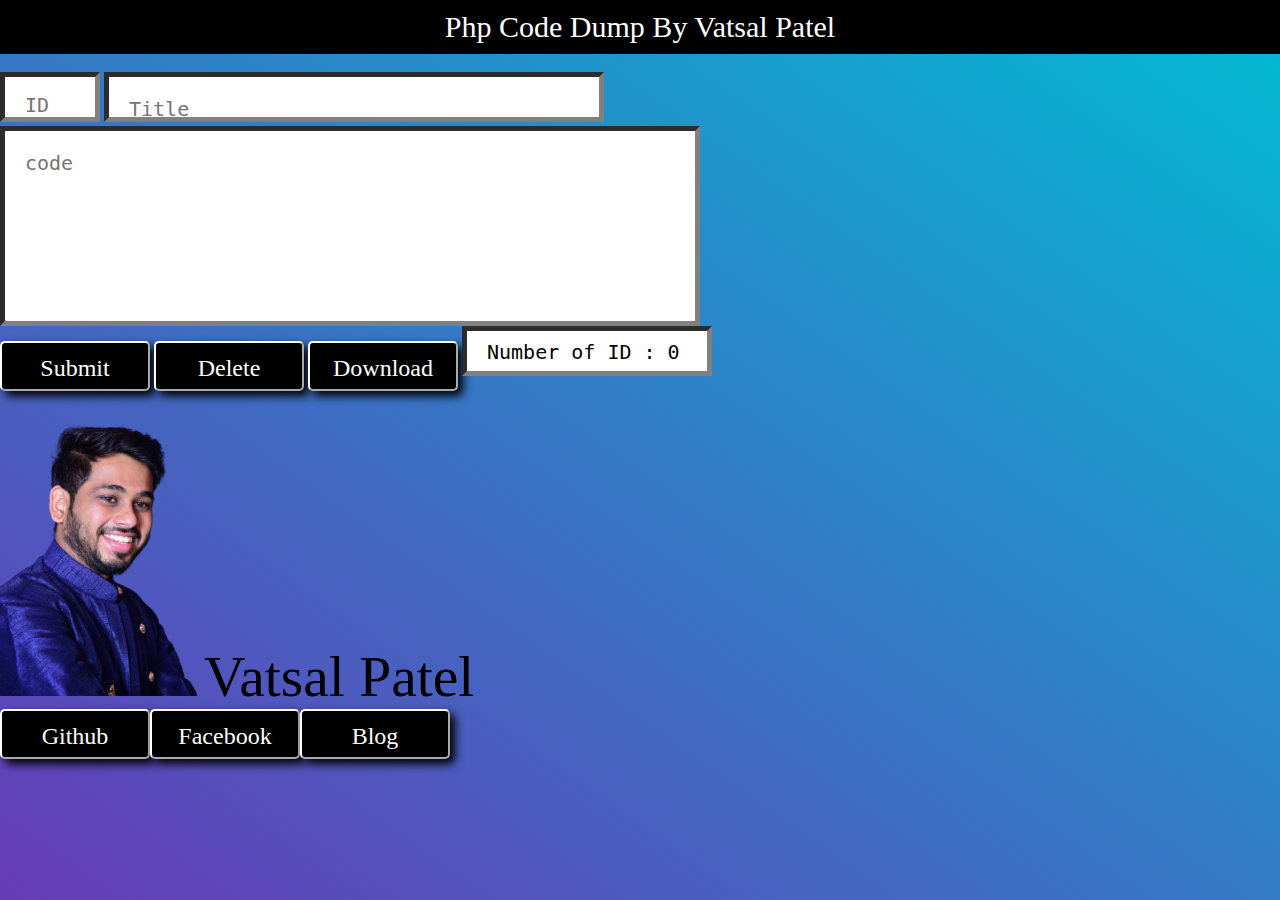
==== Basics.html @ 7fea6018 "init" ====
<head>
	<title>Php Code Dump By Vatsal Patel</title>
	<meta content="width=device-width, initial-scale=1.0, maximum-scale=1.0, user-scalable=no" name="viewport">
	<link rel="stylesheet" type="text/css" href="style.css">
</head>
<body onload="mastermind();">
	<div class="head" id="head">Php Code Dump By Vatsal Patel</div><br>
	<br>
	<div id="master">
</div><br>
	<br>
	<textarea class="sub subover" id="code0" placeholder="ID"></textarea> 
	<textarea class="sub subover" id="code1" placeholder="Title"></textarea> <br>
	<textarea class="sub subover" id="code2" placeholder="code"></textarea><br>
	<a href="javascript:runner()" id="btn">Submit</a> <a href="javascript:deleat()" id="btn">Delete</a> <a href="javascript:down()" id="btn">Download</a> 
	<textarea class="sub subover subover1" id="code3">Number of ID : 2</textarea> 
	<br>
	<script type="text/javascript" src="main.js"></script></body>
---- style.css ----
*{margin:0;padding:0;box-sizing:border-box}
body{background-image: linear-gradient(to bottom left,#00bcd4,#673ab7)}.sub,.txt{padding:20px;height:200px;width:700px;font-size:20px;border:none;overflow:auto;outline:0;background-color:#d3d3d3;-webkit-box-shadow:none;-moz-box-shadow:none;box-shadow:none;border-radius:10px;resize:none}.subover{border-radius:0;background-color:#fff;border:5px inset gray}#code0{height:50px;width:100px;overflow:hidden}#code1{height:50px;width:500px;overflow:hidden}#code3{height:50px;width:250px;overflow:hidden;line-height:2px}#master lable{font-size:30px;padding:30px}a{margin:auto;text-align:center;width:150px;text-decoration:none;display:inline-block;background-color:#000;height:50px;line-height:50px;border-radius:5px;border:2px outset #fff;font-size:24px;color:#fff;box-shadow:5px 5px 10px #000}lable{display:block}.head{position:fixed;background-color:#000;width:100vw;color:#fff;font-size:30px;text-align:center;padding:10px; }#master textarea{width: 95vw;}
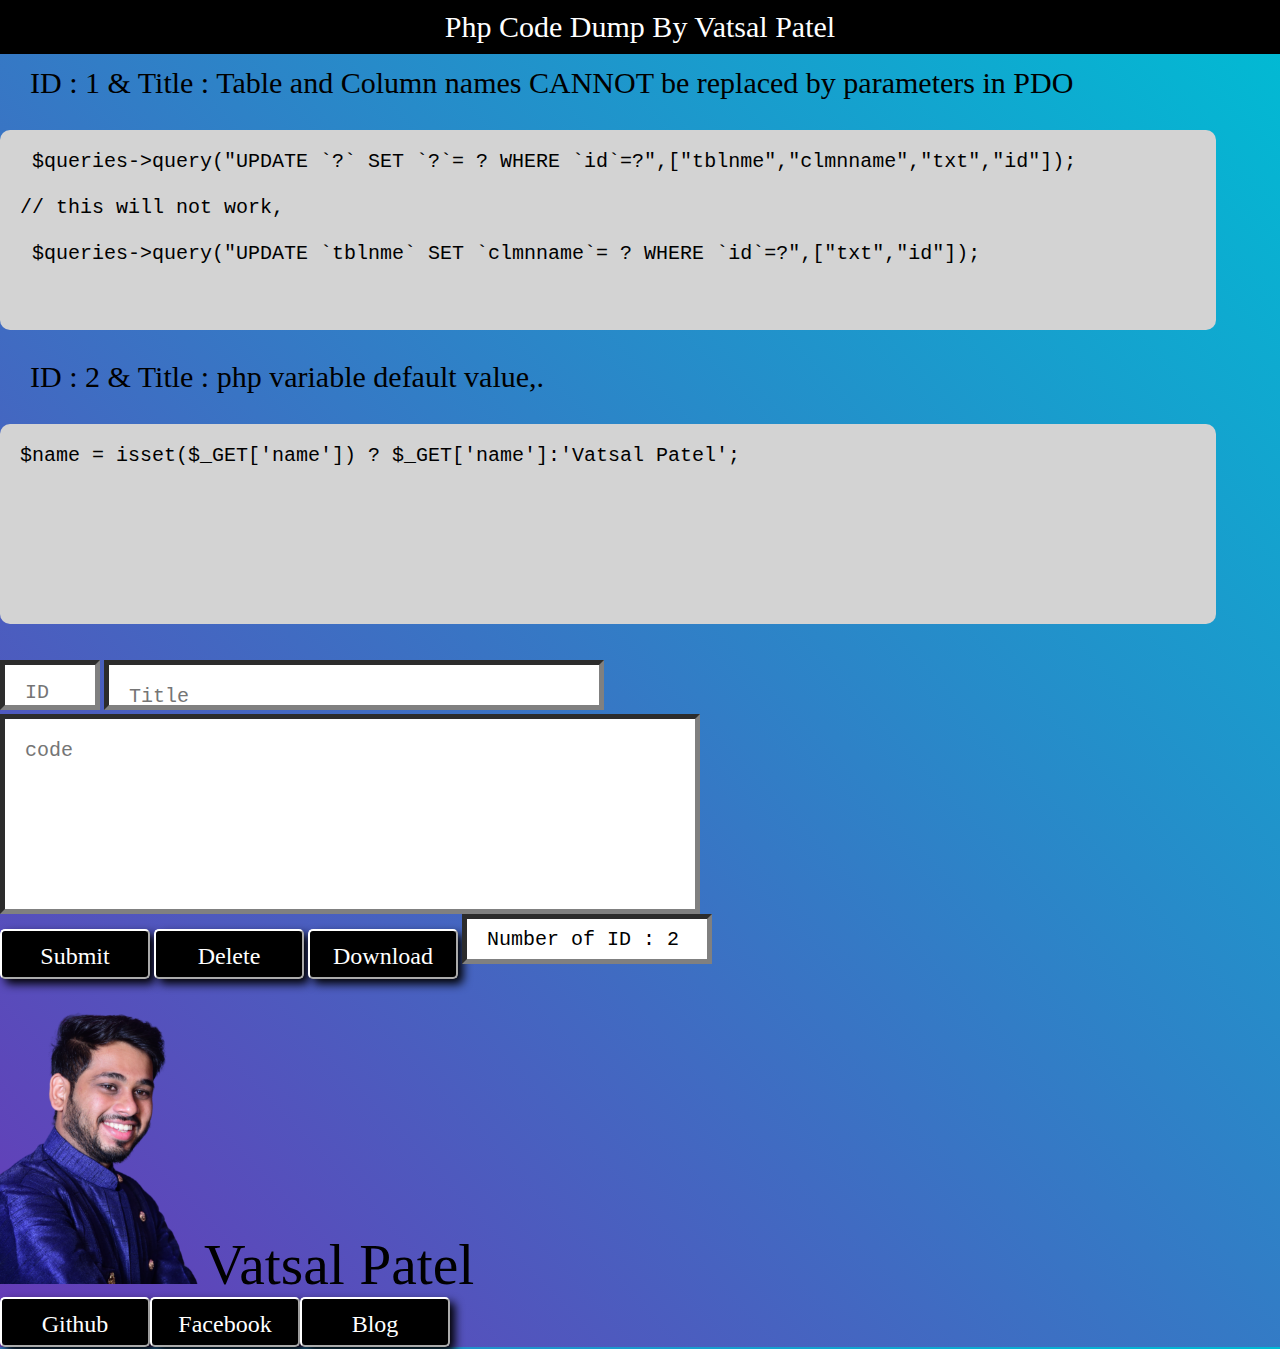
==== commit 5f15ba29: "php default variable" ====
--- a/Basics.html
+++ b/Basics.html
@@ -7,7 +7,11 @@
 	<div class="head" id="head">Php Code Dump By Vatsal Patel</div><br>
 	<br>
 	<div id="master">
-</div><br>
+<lable class="Title deleat count" vat-id="1">ID : 1 &amp; Title : Table and Column names CANNOT be replaced by parameters in PDO</lable><textarea class="txt deleat" vat-id="1"> $queries-&gt;query("UPDATE `?` SET `?`= ? WHERE `id`=?",["tblnme","clmnname","txt","id"]);
+
+// this will not work,
+
+ $queries-&gt;query("UPDATE `tblnme` SET `clmnname`= ? WHERE `id`=?",["txt","id"]);</textarea><lable class="Title deleat count" vat-id="2">ID : 2 &amp; Title : php variable default value,.</lable><textarea class="txt deleat" vat-id="2">$name = isset($_GET['name']) ? $_GET['name']:'Vatsal Patel';</textarea></div><br>
 	<br>
 	<textarea class="sub subover" id="code0" placeholder="ID"></textarea> 
 	<textarea class="sub subover" id="code1" placeholder="Title"></textarea> <br>
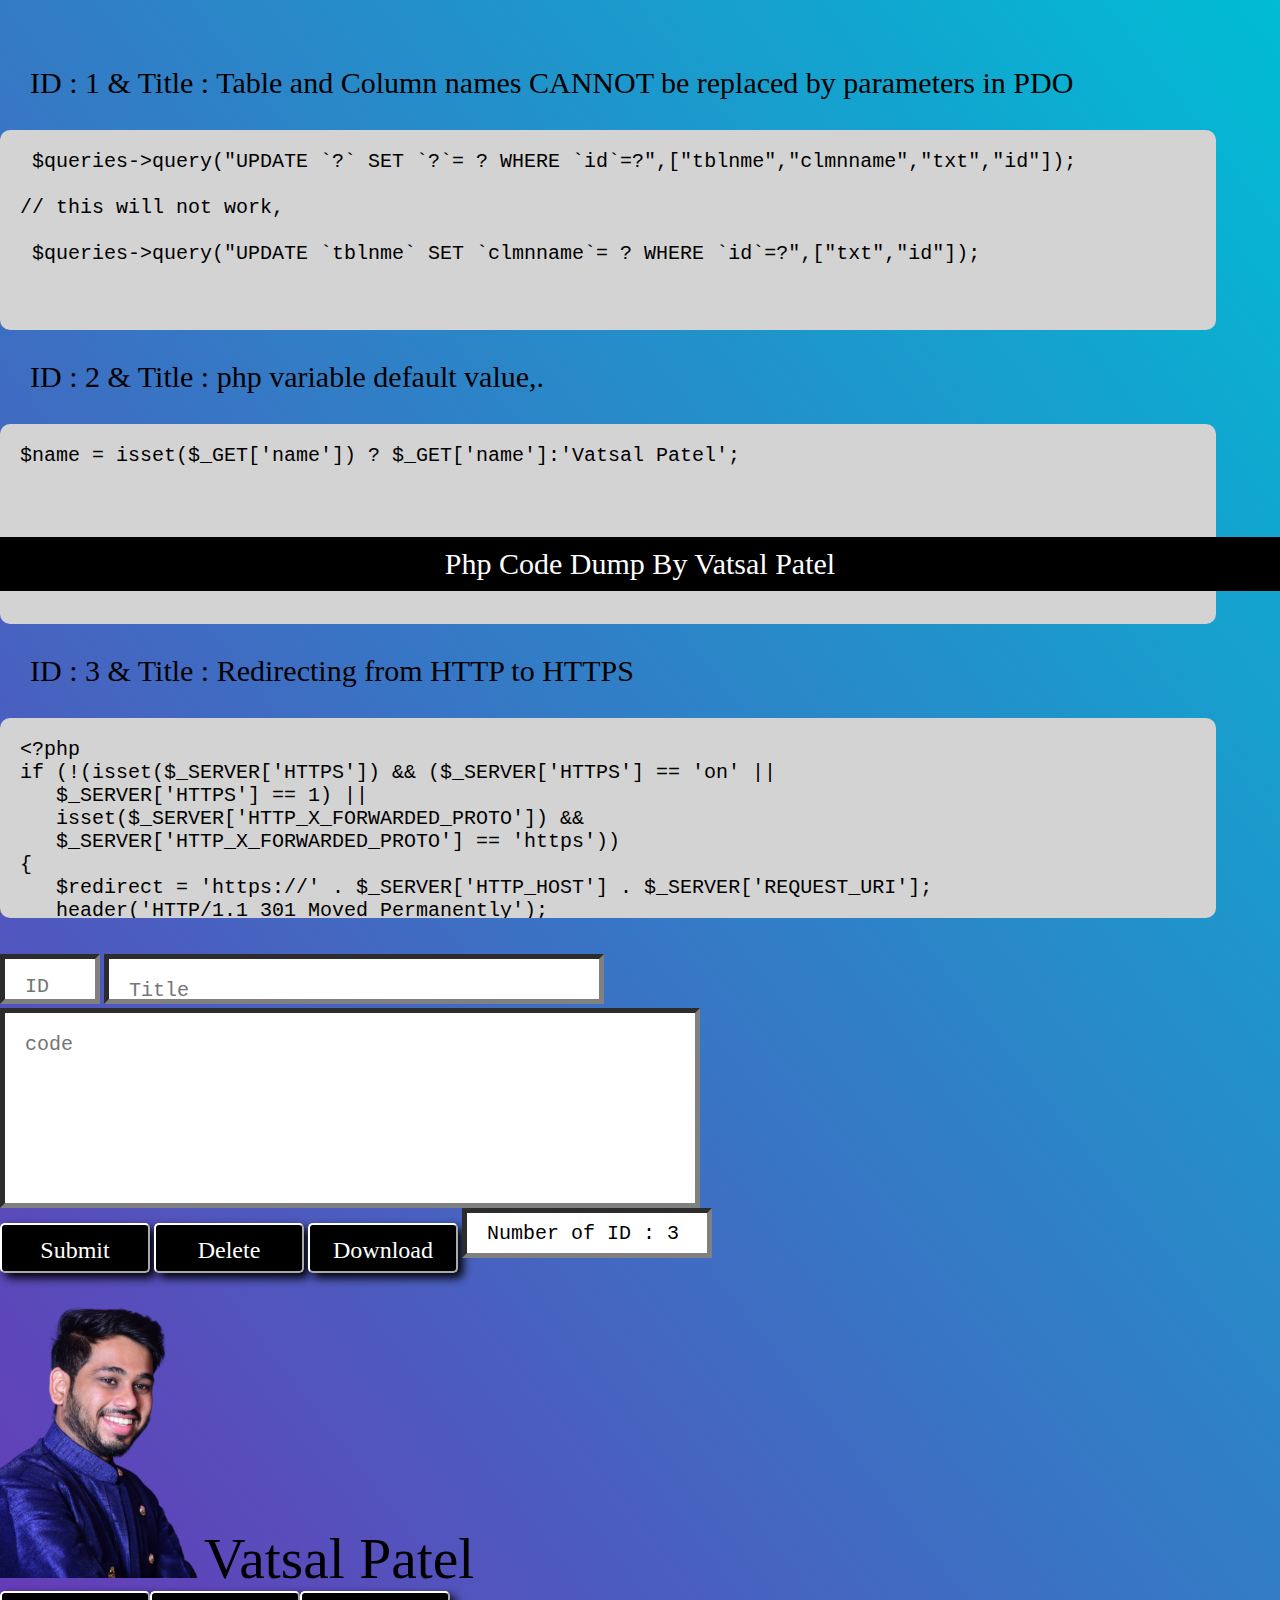
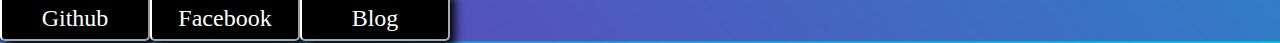
==== commit 6aed8de1: "Redirecting from HTTP to HTTPS" ====
--- a/Basics.html
+++ b/Basics.html
@@ -11,12 +11,23 @@
 
 // this will not work,
 
- $queries-&gt;query("UPDATE `tblnme` SET `clmnname`= ? WHERE `id`=?",["txt","id"]);</textarea><lable class="Title deleat count" vat-id="2">ID : 2 &amp; Title : php variable default value,.</lable><textarea class="txt deleat" vat-id="2">$name = isset($_GET['name']) ? $_GET['name']:'Vatsal Patel';</textarea></div><br>
+ $queries-&gt;query("UPDATE `tblnme` SET `clmnname`= ? WHERE `id`=?",["txt","id"]);</textarea><lable class="Title deleat count" vat-id="2">ID : 2 &amp; Title : php variable default value,.</lable><textarea class="txt deleat" vat-id="2">$name = isset($_GET['name']) ? $_GET['name']:'Vatsal Patel';</textarea><lable class="Title deleat count" vat-id="3">ID : 3 &amp; Title : Redirecting from HTTP to HTTPS</lable><textarea class="txt deleat" vat-id="3">&lt;?php
+if (!(isset($_SERVER['HTTPS']) &amp;&amp; ($_SERVER['HTTPS'] == 'on' || 
+   $_SERVER['HTTPS'] == 1) ||  
+   isset($_SERVER['HTTP_X_FORWARDED_PROTO']) &amp;&amp;   
+   $_SERVER['HTTP_X_FORWARDED_PROTO'] == 'https'))
+{
+   $redirect = 'https://' . $_SERVER['HTTP_HOST'] . $_SERVER['REQUEST_URI'];
+   header('HTTP/1.1 301 Moved Permanently');
+   header('Location: ' . $redirect);
+   exit();
+}
+?&gt;</textarea></div><br>
 	<br>
 	<textarea class="sub subover" id="code0" placeholder="ID"></textarea> 
 	<textarea class="sub subover" id="code1" placeholder="Title"></textarea> <br>
 	<textarea class="sub subover" id="code2" placeholder="code"></textarea><br>
 	<a href="javascript:runner()" id="btn">Submit</a> <a href="javascript:deleat()" id="btn">Delete</a> <a href="javascript:down()" id="btn">Download</a> 
-	<textarea class="sub subover subover1" id="code3">Number of ID : 2</textarea> 
+	<textarea class="sub subover subover1" id="code3">Number of ID : 3</textarea> 
 	<br>
 	<script type="text/javascript" src="main.js"></script></body>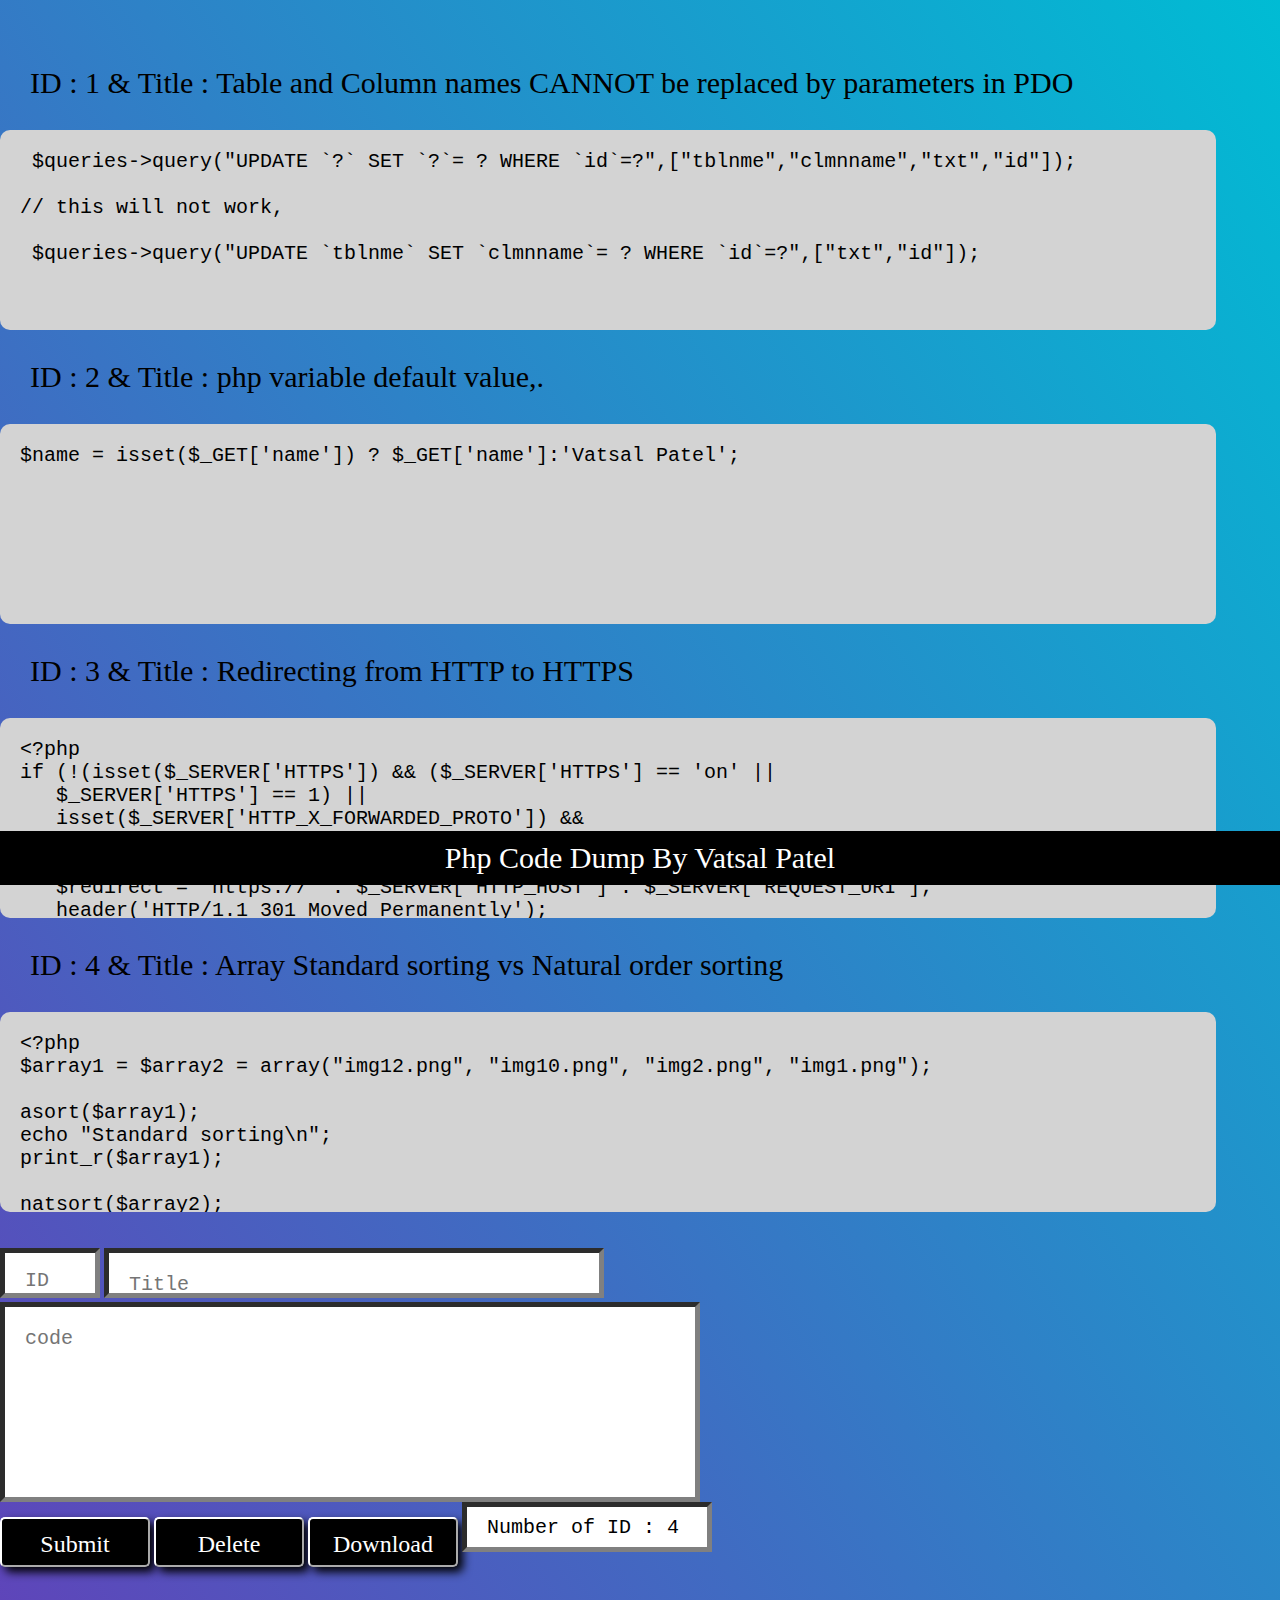
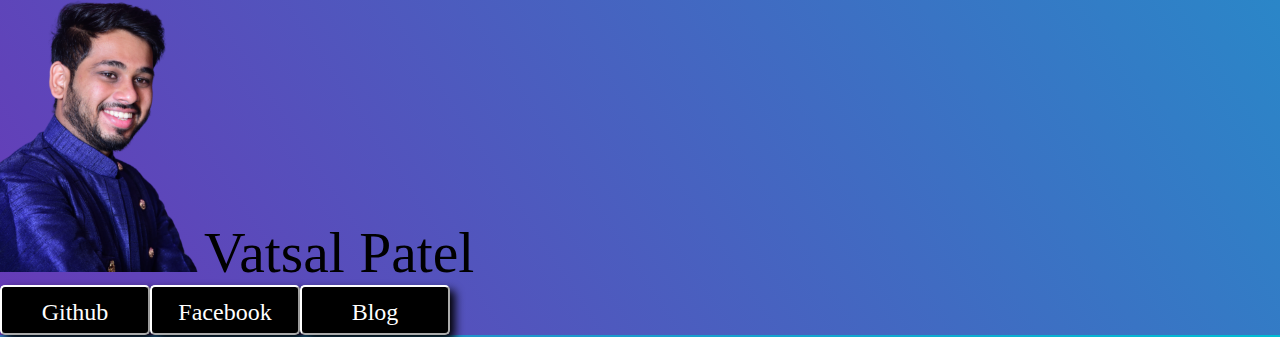
==== commit 5b46e689: "Array Standard sorting vs Natural order sorting" ====
--- a/Basics.html
+++ b/Basics.html
@@ -22,12 +22,46 @@
    header('Location: ' . $redirect);
    exit();
 }
-?&gt;</textarea></div><br>
+?&gt;</textarea><lable class="Title deleat count" vat-id="4">ID : 4 &amp; Title : Array Standard sorting vs Natural order sorting </lable><textarea class="txt deleat" vat-id="4">&lt;?php
+$array1 = $array2 = array("img12.png", "img10.png", "img2.png", "img1.png");
+
+asort($array1);
+echo "Standard sorting\n";
+print_r($array1);
+
+natsort($array2);
+echo "\nNatural order sorting\n";
+print_r($array2);
+?&gt;
+
+
+
+//output
+
+Standard sorting
+Array
+(
+    [3] =&gt; img1.png
+    [1] =&gt; img10.png
+    [0] =&gt; img12.png
+    [2] =&gt; img2.png
+)
+
+Natural order sorting
+Array
+(
+    [3] =&gt; img1.png
+    [2] =&gt; img2.png
+    [1] =&gt; img10.png
+    [0] =&gt; img12.png
+)
+
+</textarea></div><br>
 	<br>
 	<textarea class="sub subover" id="code0" placeholder="ID"></textarea> 
 	<textarea class="sub subover" id="code1" placeholder="Title"></textarea> <br>
 	<textarea class="sub subover" id="code2" placeholder="code"></textarea><br>
 	<a href="javascript:runner()" id="btn">Submit</a> <a href="javascript:deleat()" id="btn">Delete</a> <a href="javascript:down()" id="btn">Download</a> 
-	<textarea class="sub subover subover1" id="code3">Number of ID : 3</textarea> 
+	<textarea class="sub subover subover1" id="code3">Number of ID : 4</textarea> 
 	<br>
 	<script type="text/javascript" src="main.js"></script></body>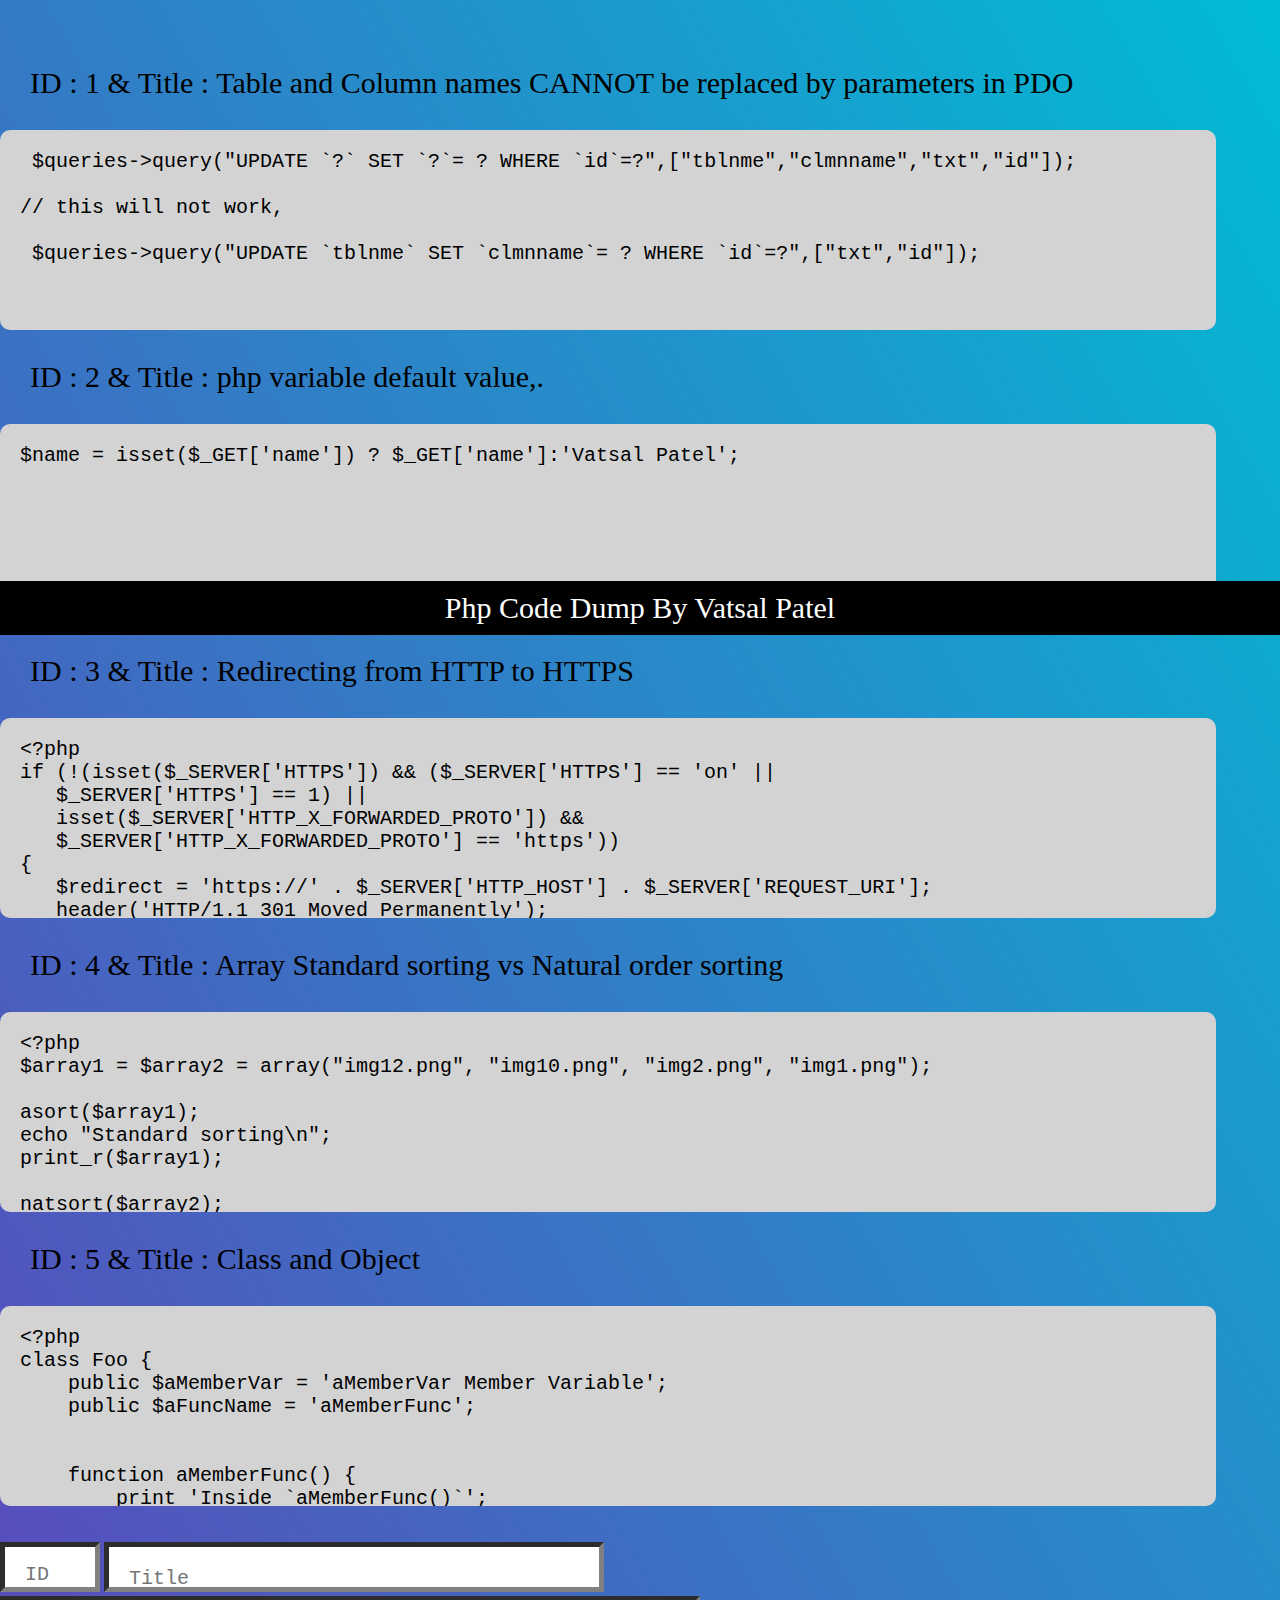
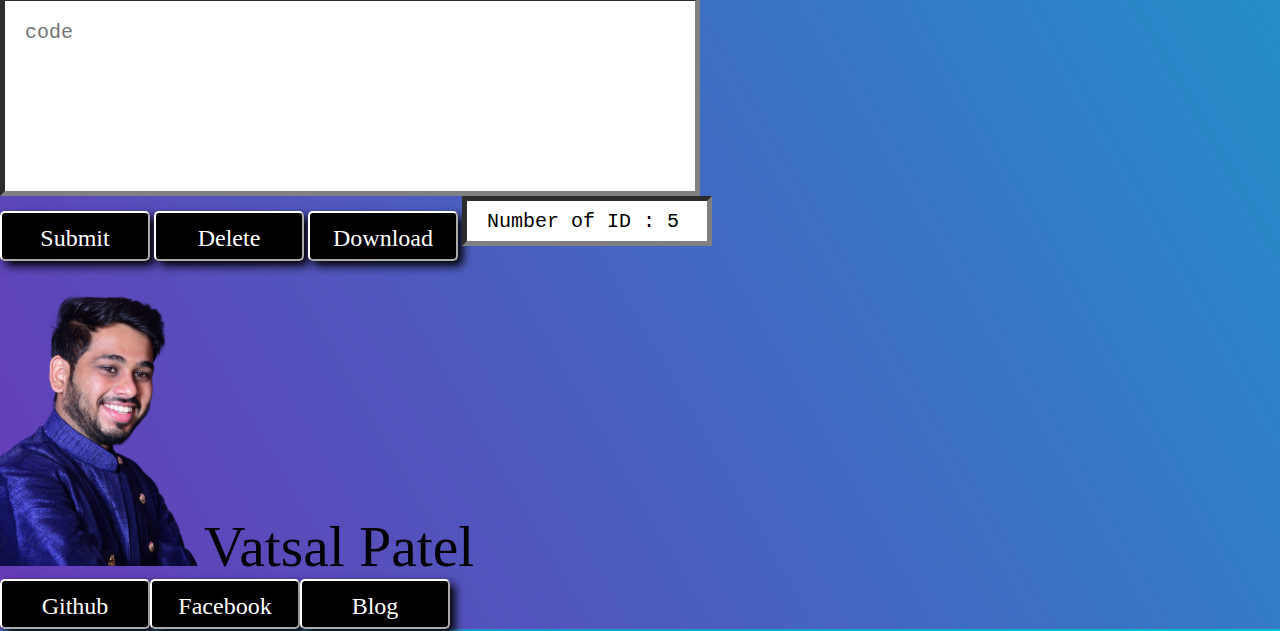
==== commit dd419540: "Class and Object" ====
--- a/Basics.html
+++ b/Basics.html
@@ -56,12 +56,32 @@
     [0] =&gt; img12.png
 )
 
-</textarea></div><br>
+</textarea><lable class="Title deleat count" vat-id="5">ID : 5 &amp; Title : Class and Object</lable><textarea class="txt deleat" vat-id="5">&lt;?php
+class Foo {
+    public $aMemberVar = 'aMemberVar Member Variable';
+    public $aFuncName = 'aMemberFunc';
+   
+   
+    function aMemberFunc() {
+        print 'Inside `aMemberFunc()`';
+    }
+}
+
+$foo = new Foo;
+?&gt;
+
+
+&lt;?php
+$element = 'aMemberVar';
+print $foo-&gt;$element; // prints "aMemberVar Member Variable"
+echo "&lt;br&gt;"; 
+print $foo-&gt;aMemberFunc(); // prints "Inside `aMemberFunc()"
+?&gt;</textarea></div><br>
 	<br>
 	<textarea class="sub subover" id="code0" placeholder="ID"></textarea> 
 	<textarea class="sub subover" id="code1" placeholder="Title"></textarea> <br>
 	<textarea class="sub subover" id="code2" placeholder="code"></textarea><br>
 	<a href="javascript:runner()" id="btn">Submit</a> <a href="javascript:deleat()" id="btn">Delete</a> <a href="javascript:down()" id="btn">Download</a> 
-	<textarea class="sub subover subover1" id="code3">Number of ID : 4</textarea> 
+	<textarea class="sub subover subover1" id="code3">Number of ID : 5</textarea> 
 	<br>
 	<script type="text/javascript" src="main.js"></script></body>